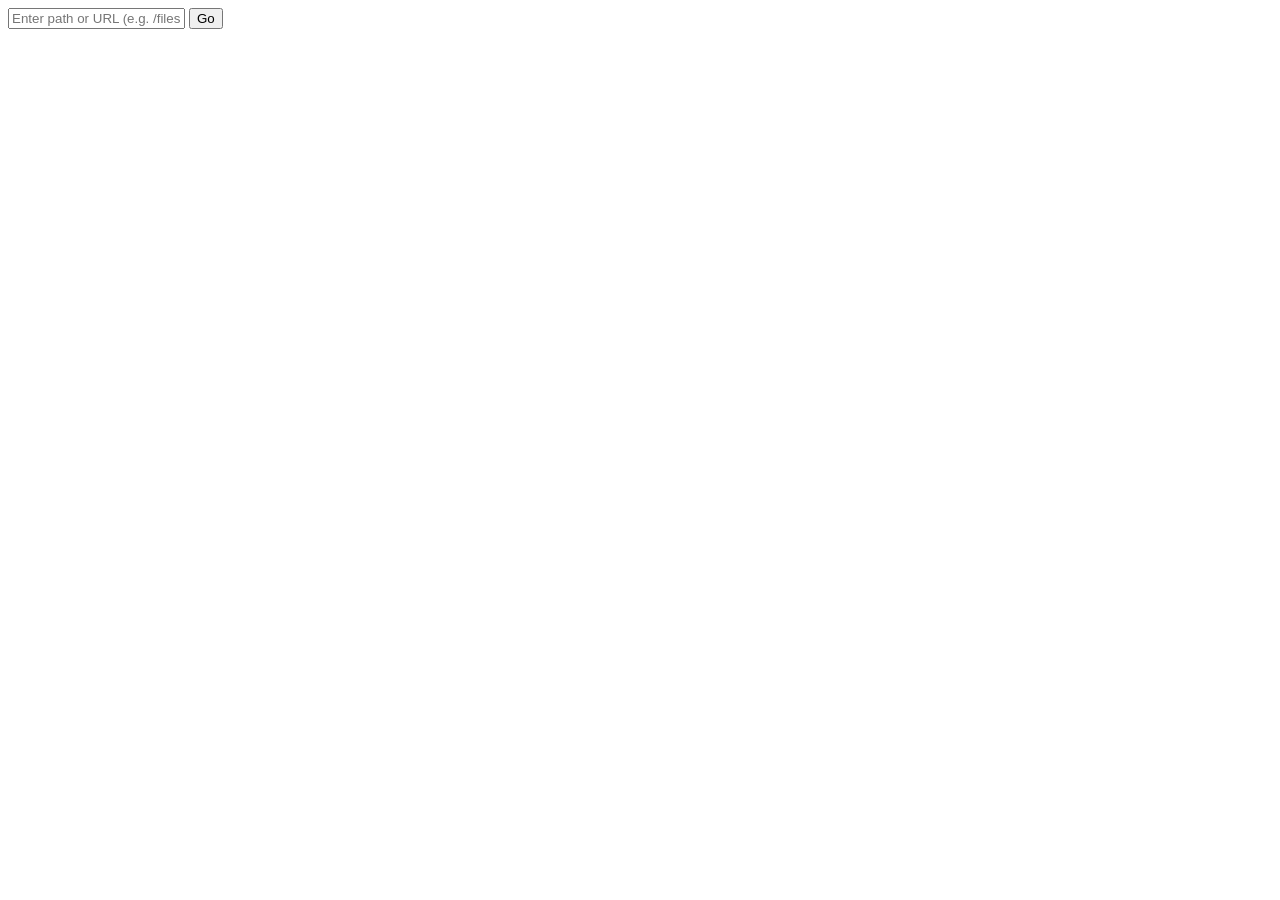
==== Toy_file_system_other_implementations/organized/templates/menu.html @ edaec8df "update" ====
<!DOCTYPE html>
<html>
<head>
    <title>File system</title>
    <script crossorigin src="https://unpkg.com/react@18/umd/react.production.min.js"></script>
    <script crossorigin src="https://unpkg.com/react-dom@18/umd/react-dom.production.min.js"></script>
    <script src="https://unpkg.com/@babel/standalone/babel.min.js"></script>
    <link rel="stylesheet" href="/static/css/style.css">
</head>
<body>
    <div id="root"></div>
    <form id="redirect-form">
    <input
        type="text"
        id="redirect-input"
        placeholder="Enter path or URL (e.g. /files or https://example.com)"
        required
    />
    <button type="submit">Go</button>
    </form>
    <script type="text/babel" src="/static/js/redirect-form.js"></script>

<script>
    document.getElementById("redirect-form").addEventListener("submit", function (e) {
        e.preventDefault();
        const value = document.getElementById("redirect-input").value.trim();
        if (value) {
            window.location.href = value;
        }
    });
</script>

</body>
</html>
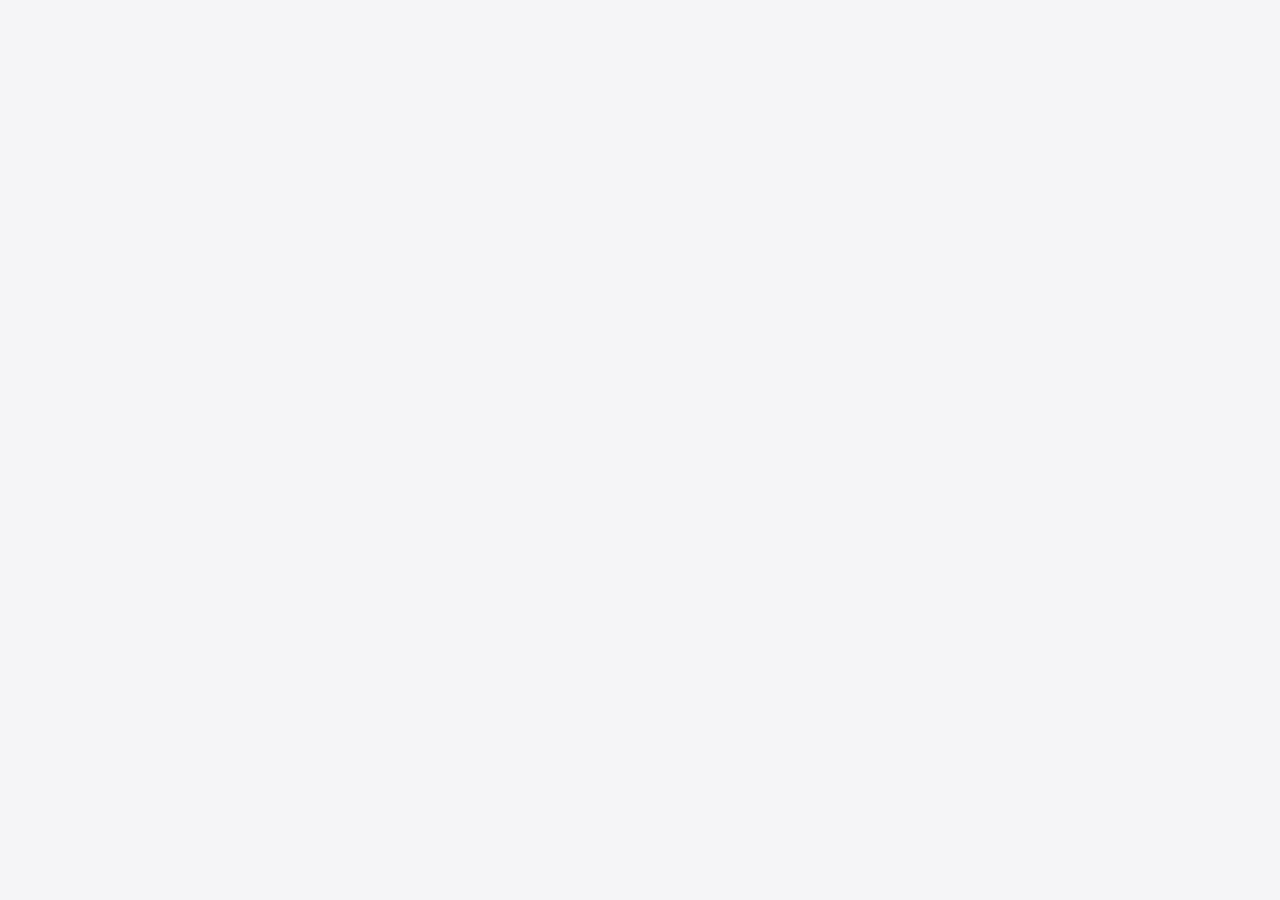
==== commit 981bc4ea: "update" ====
--- a/Toy_file_system_other_implementations/organized/templates/menu.html
+++ b/Toy_file_system_other_implementations/organized/templates/menu.html
@@ -1,34 +1,645 @@
 <!DOCTYPE html>
 <html>
 <head>
-    <title>File system</title>
+    <title>File System Manager</title>
     <script crossorigin src="https://unpkg.com/react@18/umd/react.production.min.js"></script>
     <script crossorigin src="https://unpkg.com/react-dom@18/umd/react-dom.production.min.js"></script>
     <script src="https://unpkg.com/@babel/standalone/babel.min.js"></script>
-    <link rel="stylesheet" href="/static/css/style.css">
+    <link rel="stylesheet" href="/static/css/menu.css">
+    <style>
+        * {
+    margin: 0;
+    padding: 0;
+    box-sizing: border-box;
+}
+
+body {
+    font-family: -apple-system, BlinkMacSystemFont, 'Segoe UI', Roboto, Oxygen, Ubuntu, Cantarell, sans-serif;
+    background: #f5f5f7;
+    color: #1d1d1f;
+    min-height: 100vh;
+}
+
+.menu-container {
+    max-width: 1200px;
+    margin: 0 auto;
+    padding: 40px 20px;
+}
+
+.menu-header {
+    text-align: center;
+    margin-bottom: 60px;
+}
+
+.menu-header h1 {
+    font-size: 48px;
+    font-weight: 600;
+    letter-spacing: -0.5px;
+    color: #1d1d1f;
+}
+
+.menu-content {
+    background: white;
+    border-radius: 18px;
+    padding: 40px;
+    box-shadow: 0 4px 6px rgba(0, 0, 0, 0.07), 0 2px 4px rgba(0, 0, 0, 0.05);
+}
+
+.filesystem-list h2 {
+    font-size: 28px;
+    font-weight: 600;
+    margin-bottom: 24px;
+    color: #1d1d1f;
+}
+
+.empty-message {
+    text-align: center;
+    color: #86868b;
+    padding: 60px 20px;
+    font-size: 17px;
+}
+
+.fs-grid {
+    display: grid;
+    grid-template-columns: repeat(auto-fill, minmax(200px, 1fr));
+    gap: 16px;
+    margin-bottom: 32px;
+}
+
+.fs-item {
+    background: #f5f5f7;
+    border: 2px solid transparent;
+    border-radius: 12px;
+    padding: 24px 16px;
+    text-align: center;
+    cursor: pointer;
+    transition: all 0.2s ease;
+    position: relative;
+}
+
+.fs-item:hover {
+    background: #e8e8ed;
+    transform: translateY(-2px);
+}
+
+.fs-item.selected {
+    border-color: #007aff;
+    background: #e3f2ff;
+}
+
+.fs-icon {
+    font-size: 48px;
+    margin-bottom: 12px;
+}
+
+.fs-name {
+    font-size: 15px;
+    font-weight: 500;
+    color: #1d1d1f;
+    word-break: break-word;
+}
+
+.delete-btn {
+    position: absolute;
+    top: 8px;
+    right: 8px;
+    background: transparent;
+    border: none;
+    font-size: 18px;
+    cursor: pointer;
+    opacity: 0;
+    transition: opacity 0.2s ease;
+    padding: 4px;
+}
+
+.fs-item:hover .delete-btn {
+    opacity: 0.6;
+}
+
+.delete-btn:hover {
+    opacity: 1 !important;
+}
+
+.menu-actions {
+    display: flex;
+    gap: 16px;
+    justify-content: center;
+    flex-wrap: wrap;
+}
+
+.primary-btn {
+    background: #007aff;
+    color: white;
+    border: none;
+    border-radius: 980px;
+    padding: 14px 32px;
+    font-size: 17px;
+    font-weight: 500;
+    cursor: pointer;
+    transition: all 0.2s ease;
+    font-family: inherit;
+}
+
+.primary-btn:hover:not(:disabled) {
+    background: #0051d5;
+    transform: translateY(-1px);
+}
+
+.primary-btn:active:not(:disabled) {
+    transform: translateY(0);
+}
+
+.primary-btn:disabled {
+    background: #d1d1d6;
+    cursor: not-allowed;
+}
+
+.secondary-btn {
+    background: #f5f5f7;
+    color: #1d1d1f;
+    border: none;
+    border-radius: 980px;
+    padding: 14px 32px;
+    font-size: 17px;
+    font-weight: 500;
+    cursor: pointer;
+    transition: all 0.2s ease;
+    font-family: inherit;
+}
+
+.secondary-btn:hover {
+    background: #e8e8ed;
+}
+
+.modal-overlay {
+    position: fixed;
+    top: 0;
+    left: 0;
+    right: 0;
+    bottom: 0;
+    background: rgba(0, 0, 0, 0.4);
+    display: flex;
+    align-items: ceconst { useState, useEffect } = React;
+
+function Menu() {
+    const [filesystems, setFilesystems] = useState([]);
+    const [selectedFS, setSelectedFS] = useState('');
+    const [showCreateModal, setShowCreateModal] = useState(false);
+    const [newFSName, setNewFSName] = useState('');
+    const [newFSSize, setNewFSSize] = useState(100);
+
+    useEffect(() => {
+        loadFilesystems();
+    }, []);
+
+    const loadFilesystems = async () => {
+        try {
+            const response = await fetch('/list_files');
+            const data = await response.json();
+            setFilesystems(data.filesystems || []);
+        } catch (error) {
+            console.error('Error loading filesystems:', error);
+        }
+    };
+
+    const handleCreate = async (e) => {
+        e.preventDefault();
+        try {
+            const formData = new FormData();
+            formData.append('filename', newFSName);
+            formData.append('size_mb', newFSSize);
+
+            const response = await fetch('/create', {
+                method: 'POST',
+                body: formData
+            });
+
+            const result = await response.json();
+            
+            if (result.error) {
+                alert('Error: ' + result.error);
+            } else {
+                alert('Filesystem created successfully!');
+                setShowCreateModal(false);
+                setNewFSName('');
+                setNewFSSize(100);
+                loadFilesystems();
+            }
+        } catch (error) {
+            alert('Error creating filesystem: ' + error.message);
+        }
+    };
+
+    const handleOpen = async () => {
+        if (!selectedFS) {
+            alert('Please select a filesystem first');
+            return;
+        }
+
+        try {
+            const response = await fetch(`/mount/${selectedFS}`, {
+                method: 'POST'
+            });
+
+            const result = await response.json();
+            
+            if (result.error) {
+                alert('Error: ' + result.error);
+            } else {
+                window.location.href = `/${selectedFS}`;
+            }
+        } catch (error) {
+            alert('Error opening filesystem: ' + error.message);
+        }
+    };
+
+    const handleDelete = async (filename) => {
+        if (!confirm(`Are you sure you want to delete ${filename}?`)) {
+            return;
+        }
+
+        try {
+            const response = await fetch(`/${filename}/delete`, {
+                method: 'DELETE'
+            });
+
+            const result = await response.json();
+            
+            if (result.error) {
+                alert('Error: ' + result.error);
+            } else {
+                alert('Filesystem deleted successfully!');
+                loadFilesystems();
+                if (selectedFS === filename) {
+                    setSelectedFS('');
+                }
+            }
+        } catch (error) {
+            alert('Error deleting filesystem: ' + error.message);
+        }
+    };
+
+    return (
+        <div className="menu-container">
+            <div className="menu-header">
+                <h1>File System Manager</h1>
+            </div>
+
+            <div className="menu-content">
+                <div className="filesystem-list">
+                    <h2>Available File Systems</h2>
+                    {filesystems.length === 0 ? (
+                        <p className="empty-message">No filesystems available. Create one to get started.</p>
+                    ) : (
+                        <div className="fs-grid">
+                            {filesystems.map(fs => (
+                                <div 
+                                    key={fs}
+                                    className={`fs-item ${selectedFS === fs ? 'selected' : ''}`}
+                                    onClick={() => setSelectedFS(fs)}
+                                >
+                                    <div className="fs-icon">📁</div>
+                                    <div className="fs-name">{fs}</div>
+                                    <button 
+                                        className="delete-btn"
+                                        onClick={(e) => {
+                                            e.stopPropagation();
+                                            handleDelete(fs);
+                                        }}
+                                    >
+                                        🗑️
+                                    </button>
+                                </div>
+                            ))}
+                        </div>
+                    )}
+                </div>
+
+                <div className="menu-actions">
+                    <button 
+                        className="primary-btn create-btn"
+                        onClick={() => setShowCreateModal(true)}
+                    >
+                        Create New Filesystem
+                    </button>
+                    <button 
+                        className="primary-btn open-btn"
+                        onClick={handleOpen}
+                        disabled={!selectedFS}
+                    >
+                        Open Selected Filesystem
+                    </button>
+                </div>
+            </div>
+
+            {showCreateModal && (
+                <div className="modal-overlay" onClick={() => setShowCreateModal(false)}>
+                    <div className="modal" onClick={(e) => e.stopPropagation()}>
+                        <h2>Create New Filesystem</h2>
+                        <form onSubmit={handleCreate}>
+                            <div className="form-group">
+                                <label htmlFor="fs-name">Filesystem Name:</label>
+                                <input
+                                    id="fs-name"
+                                    type="text"
+                                    value={newFSName}
+                                    onChange={(e) => setNewFSName(e.target.value)}
+                                    placeholder="myfilesystem.img"
+                                    required
+                                />
+                            </div>
+                            <div className="form-group">
+                                <label htmlFor="fs-size">Size (MB):</label>
+                                <input
+                                    id="fs-size"
+                                    type="number"
+                                    value={newFSSize}
+                                    onChange={(e) => setNewFSSize(parseInt(e.target.value))}
+                                    min="1"
+                                    max="10000"
+                                    required
+                                />
+                            </div>
+                            <div className="modal-actions">
+                                <button type="submit" className="primary-btn">Create</button>
+                                <button 
+                                    type="button" 
+                                    className="secondary-btn"
+                                    onClick={() => setShowCreateModal(false)}
+                                >
+                                    Cancel
+                                </button>
+                            </div>
+                        </form>
+                    </div>
+                </div>
+            )}
+        </div>
+    );
+}
+
+ReactDOM.render(<Menu />, document.getElementById('root'));nter;
+    justify-content: center;
+    z-index: 1000;
+    backdrop-filter: blur(10px);
+}
+
+.modal {
+    background: white;
+    border-radius: 18px;
+    padding: 40px;
+    width: 90%;
+    max-width: 500px;
+    box-shadow: 0 20px 60px rgba(0, 0, 0, 0.3);
+}
+
+.modal h2 {
+    font-size: 28px;
+    font-weight: 600;
+    margin-bottom: 24px;
+    color: #1d1d1f;
+}
+
+.form-group {
+    margin-bottom: 24px;
+}
+
+.form-group label {
+    display: block;
+    font-size: 15px;
+    font-weight: 500;
+    margin-bottom: 8px;
+    color: #1d1d1f;
+}
+
+.form-group input {
+    width: 100%;
+    padding: 12px 16px;
+    font-size: 17px;
+    border: 1px solid #d1d1d6;
+    border-radius: 8px;
+    font-family: inherit;
+    transition: all 0.2s ease;
+}
+
+.form-group input:focus {
+    outline: none;
+    border-color: #007aff;
+    box-shadow: 0 0 0 3px rgba(0, 122, 255, 0.1);
+}
+
+.modal-actions {
+    display: flex;
+    gap: 12px;
+    justify-content: flex-end;
+    margin-top: 32px;
+}
+    </style>
 </head>
 <body>
     <div id="root"></div>
-    <form id="redirect-form">
-    <input
-        type="text"
-        id="redirect-input"
-        placeholder="Enter path or URL (e.g. /files or https://example.com)"
-        required
-    />
-    <button type="submit">Go</button>
-    </form>
-    <script type="text/babel" src="/static/js/redirect-form.js"></script>
-
-<script>
-    document.getElementById("redirect-form").addEventListener("submit", function (e) {
+    <script type="text/babel">
+        const { useState, useEffect } = React;
+
+function Menu() {
+    const [filesystems, setFilesystems] = useState([]);
+    const [selectedFS, setSelectedFS] = useState('');
+    const [showCreateModal, setShowCreateModal] = useState(false);
+    const [newFSName, setNewFSName] = useState('');
+    const [newFSSize, setNewFSSize] = useState(4);
+
+    useEffect(() => {
+        loadFilesystems();
+    }, []);
+
+    const loadFilesystems = async () => {
+        try {
+            const response = await fetch('/list_files');
+            const data = await response.json();
+            setFilesystems(data.filesystems || []);
+        } catch (error) {
+            console.error('Error loading filesystems:', error);
+        }
+    };
+
+    const handleCreate = async (e) => {
         e.preventDefault();
-        const value = document.getElementById("redirect-input").value.trim();
-        if (value) {
-            window.location.href = value;
-        }
-    });
-</script>
-
+        try {
+            const formData = new FormData();
+            formData.append('filename', newFSName);
+            formData.append('size_mb', newFSSize);
+
+            const response = await fetch('/create', {
+                method: 'POST',
+                body: formData
+            });
+
+            const result = await response.json();
+            
+            if (result.error) {
+                alert('Error: ' + result.error);
+            } else {
+                alert('Filesystem created successfully!');
+                setShowCreateModal(false);
+                setNewFSName('');
+                setNewFSSize(100);
+                loadFilesystems();
+            }
+        } catch (error) {
+            alert('Error creating filesystem: ' + error.message);
+        }
+    };
+
+    const handleOpen = async () => {
+        if (!selectedFS) {
+            alert('Please select a filesystem first');
+            return;
+        }
+
+        try {
+            const response = await fetch(`/mount/${selectedFS}`, {
+                method: 'POST'
+            });
+
+            const result = await response.json();
+            
+            if (result.error) {
+                alert('Error: ' + result.error);
+            } else {
+                window.location.href = `/${selectedFS}`;
+            }
+        } catch (error) {
+            alert('Error opening filesystem: ' + error.message);
+        }
+    };
+
+    const handleDelete = async (filename) => {
+        if (!confirm(`Are you sure you want to delete ${filename}?`)) {
+            return;
+        }
+
+        try {
+            const response = await fetch(`/${filename}/delete`, {
+                method: 'DELETE'
+            });
+
+            const result = await response.json();
+            
+            if (result.error) {
+                alert('Error: ' + result.error);
+            } else {
+                alert('Filesystem deleted successfully!');
+                loadFilesystems();
+                if (selectedFS === filename) {
+                    setSelectedFS('');
+                }
+            }
+        } catch (error) {
+            alert('Error deleting filesystem: ' + error.message);
+        }
+    };
+
+    return (
+        <div className="menu-container">
+            <div className="menu-header">
+                <h1>File System Manager</h1>
+            </div>
+
+            <div className="menu-content">
+                <div className="filesystem-list">
+                    <h2>Available File Systems</h2>
+                    {filesystems.length === 0 ? (
+                        <p className="empty-message">No filesystems available. Create one to get started.</p>
+                    ) : (
+                        <div className="fs-grid">
+                            {filesystems.map(fs => (
+                                <div 
+                                    key={fs}
+                                    className={`fs-item ${selectedFS === fs ? 'selected' : ''}`}
+                                    onClick={() => setSelectedFS(fs)}
+                                >
+                                    <div className="fs-icon">📁</div>
+                                    <div className="fs-name">{fs}</div>
+                                    <button 
+                                        className="delete-btn"
+                                        onClick={(e) => {
+                                            e.stopPropagation();
+                                            handleDelete(fs);
+                                        }}
+                                    >
+                                        🗑️
+                                    </button>
+                                </div>
+                            ))}
+                        </div>
+                    )}
+                </div>
+
+                <div className="menu-actions">
+                    <button 
+                        className="primary-btn create-btn"
+                        onClick={() => setShowCreateModal(true)}
+                    >
+                        Create New Filesystem
+                    </button>
+                    <button 
+                        className="primary-btn open-btn"
+                        onClick={handleOpen}
+                        disabled={!selectedFS}
+                    >
+                        Open Selected Filesystem
+                    </button>
+                </div>
+            </div>
+
+            {showCreateModal && (
+                <div className="modal-overlay" onClick={() => setShowCreateModal(false)}>
+                    <div className="modal" onClick={(e) => e.stopPropagation()}>
+                        <h2>Create New Filesystem</h2>
+                        <form onSubmit={handleCreate}>
+                            <div className="form-group">
+                                <label htmlFor="fs-name">Filesystem Name:</label>
+                                <input
+                                    id="fs-name"
+                                    type="text"
+                                    value={newFSName}
+                                    onChange={(e) => setNewFSName(e.target.value)}
+                                    placeholder="myfilesystem.img"
+                                    required
+                                />
+                            </div>
+                            <div className="form-group">
+                                <label htmlFor="fs-size">Size (MB):</label>
+                                <input
+                                    id="fs-size"
+                                    type="number"
+                                    value={newFSSize}
+                                    onChange={(e) => setNewFSSize(parseInt(e.target.value))}
+                                    min="1"
+                                    max="10000"
+                                    required
+                                />
+                            </div>
+                            <div className="modal-actions">
+                                <button type="submit" className="primary-btn">Create</button>
+                                <button 
+                                    type="button" 
+                                    className="secondary-btn"
+                                    onClick={() => setShowCreateModal(false)}
+                                >
+                                    Cancel
+                                </button>
+                            </div>
+                        </form>
+                    </div>
+                </div>
+            )}
+        </div>
+    );
+}
+
+ReactDOM.render(<Menu />, document.getElementById('root'));
+
+    </script>
 </body>
 </html>
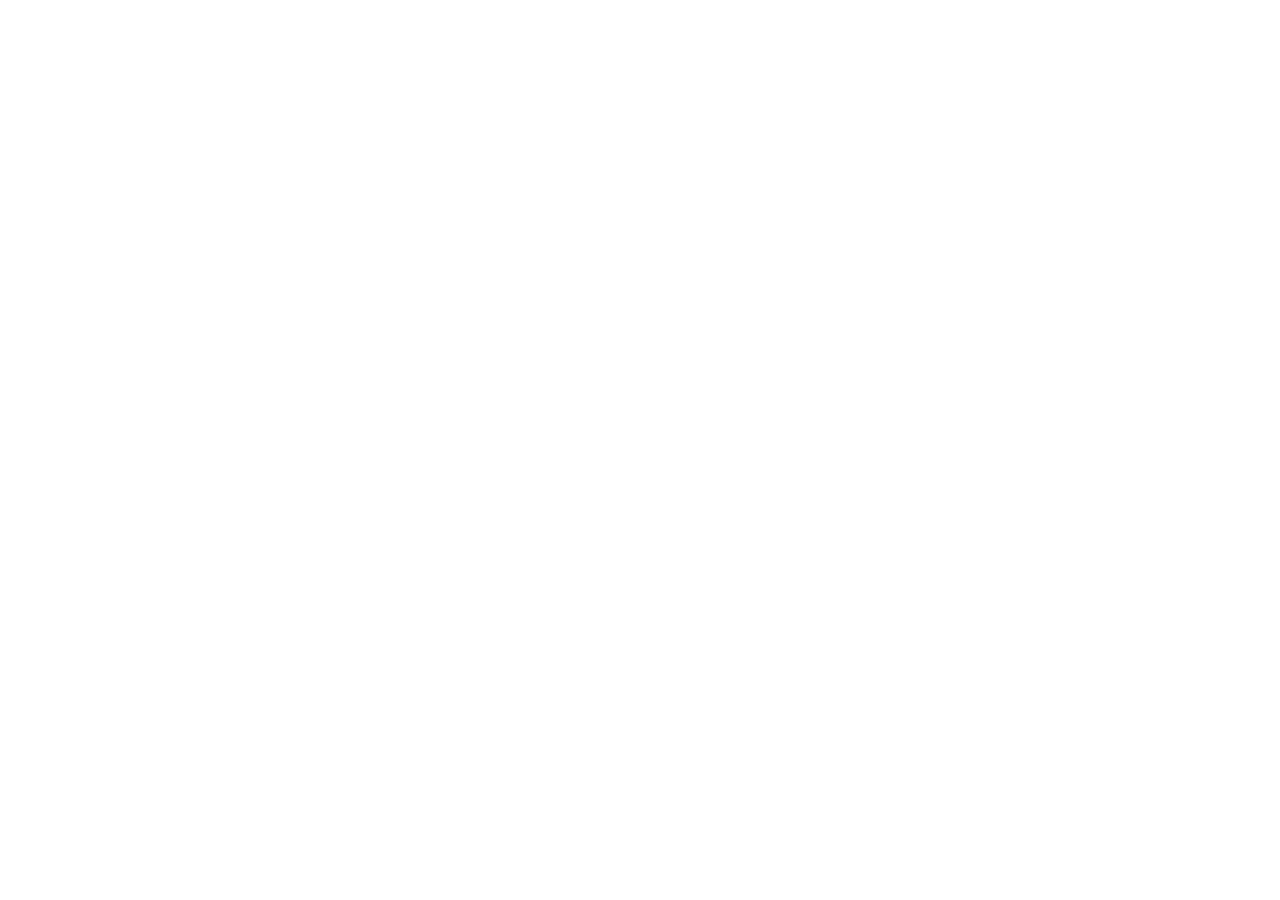
==== commit 8a8a2839: "update" ====
--- a/Toy_file_system_other_implementations/organized/templates/menu.html
+++ b/Toy_file_system_other_implementations/organized/templates/menu.html
@@ -6,640 +6,9 @@
     <script crossorigin src="https://unpkg.com/react-dom@18/umd/react-dom.production.min.js"></script>
     <script src="https://unpkg.com/@babel/standalone/babel.min.js"></script>
     <link rel="stylesheet" href="/static/css/menu.css">
-    <style>
-        * {
-    margin: 0;
-    padding: 0;
-    box-sizing: border-box;
-}
-
-body {
-    font-family: -apple-system, BlinkMacSystemFont, 'Segoe UI', Roboto, Oxygen, Ubuntu, Cantarell, sans-serif;
-    background: #f5f5f7;
-    color: #1d1d1f;
-    min-height: 100vh;
-}
-
-.menu-container {
-    max-width: 1200px;
-    margin: 0 auto;
-    padding: 40px 20px;
-}
-
-.menu-header {
-    text-align: center;
-    margin-bottom: 60px;
-}
-
-.menu-header h1 {
-    font-size: 48px;
-    font-weight: 600;
-    letter-spacing: -0.5px;
-    color: #1d1d1f;
-}
-
-.menu-content {
-    background: white;
-    border-radius: 18px;
-    padding: 40px;
-    box-shadow: 0 4px 6px rgba(0, 0, 0, 0.07), 0 2px 4px rgba(0, 0, 0, 0.05);
-}
-
-.filesystem-list h2 {
-    font-size: 28px;
-    font-weight: 600;
-    margin-bottom: 24px;
-    color: #1d1d1f;
-}
-
-.empty-message {
-    text-align: center;
-    color: #86868b;
-    padding: 60px 20px;
-    font-size: 17px;
-}
-
-.fs-grid {
-    display: grid;
-    grid-template-columns: repeat(auto-fill, minmax(200px, 1fr));
-    gap: 16px;
-    margin-bottom: 32px;
-}
-
-.fs-item {
-    background: #f5f5f7;
-    border: 2px solid transparent;
-    border-radius: 12px;
-    padding: 24px 16px;
-    text-align: center;
-    cursor: pointer;
-    transition: all 0.2s ease;
-    position: relative;
-}
-
-.fs-item:hover {
-    background: #e8e8ed;
-    transform: translateY(-2px);
-}
-
-.fs-item.selected {
-    border-color: #007aff;
-    background: #e3f2ff;
-}
-
-.fs-icon {
-    font-size: 48px;
-    margin-bottom: 12px;
-}
-
-.fs-name {
-    font-size: 15px;
-    font-weight: 500;
-    color: #1d1d1f;
-    word-break: break-word;
-}
-
-.delete-btn {
-    position: absolute;
-    top: 8px;
-    right: 8px;
-    background: transparent;
-    border: none;
-    font-size: 18px;
-    cursor: pointer;
-    opacity: 0;
-    transition: opacity 0.2s ease;
-    padding: 4px;
-}
-
-.fs-item:hover .delete-btn {
-    opacity: 0.6;
-}
-
-.delete-btn:hover {
-    opacity: 1 !important;
-}
-
-.menu-actions {
-    display: flex;
-    gap: 16px;
-    justify-content: center;
-    flex-wrap: wrap;
-}
-
-.primary-btn {
-    background: #007aff;
-    color: white;
-    border: none;
-    border-radius: 980px;
-    padding: 14px 32px;
-    font-size: 17px;
-    font-weight: 500;
-    cursor: pointer;
-    transition: all 0.2s ease;
-    font-family: inherit;
-}
-
-.primary-btn:hover:not(:disabled) {
-    background: #0051d5;
-    transform: translateY(-1px);
-}
-
-.primary-btn:active:not(:disabled) {
-    transform: translateY(0);
-}
-
-.primary-btn:disabled {
-    background: #d1d1d6;
-    cursor: not-allowed;
-}
-
-.secondary-btn {
-    background: #f5f5f7;
-    color: #1d1d1f;
-    border: none;
-    border-radius: 980px;
-    padding: 14px 32px;
-    font-size: 17px;
-    font-weight: 500;
-    cursor: pointer;
-    transition: all 0.2s ease;
-    font-family: inherit;
-}
-
-.secondary-btn:hover {
-    background: #e8e8ed;
-}
-
-.modal-overlay {
-    position: fixed;
-    top: 0;
-    left: 0;
-    right: 0;
-    bottom: 0;
-    background: rgba(0, 0, 0, 0.4);
-    display: flex;
-    align-items: ceconst { useState, useEffect } = React;
-
-function Menu() {
-    const [filesystems, setFilesystems] = useState([]);
-    const [selectedFS, setSelectedFS] = useState('');
-    const [showCreateModal, setShowCreateModal] = useState(false);
-    const [newFSName, setNewFSName] = useState('');
-    const [newFSSize, setNewFSSize] = useState(100);
-
-    useEffect(() => {
-        loadFilesystems();
-    }, []);
-
-    const loadFilesystems = async () => {
-        try {
-            const response = await fetch('/list_files');
-            const data = await response.json();
-            setFilesystems(data.filesystems || []);
-        } catch (error) {
-            console.error('Error loading filesystems:', error);
-        }
-    };
-
-    const handleCreate = async (e) => {
-        e.preventDefault();
-        try {
-            const formData = new FormData();
-            formData.append('filename', newFSName);
-            formData.append('size_mb', newFSSize);
-
-            const response = await fetch('/create', {
-                method: 'POST',
-                body: formData
-            });
-
-            const result = await response.json();
-            
-            if (result.error) {
-                alert('Error: ' + result.error);
-            } else {
-                alert('Filesystem created successfully!');
-                setShowCreateModal(false);
-                setNewFSName('');
-                setNewFSSize(100);
-                loadFilesystems();
-            }
-        } catch (error) {
-            alert('Error creating filesystem: ' + error.message);
-        }
-    };
-
-    const handleOpen = async () => {
-        if (!selectedFS) {
-            alert('Please select a filesystem first');
-            return;
-        }
-
-        try {
-            const response = await fetch(`/mount/${selectedFS}`, {
-                method: 'POST'
-            });
-
-            const result = await response.json();
-            
-            if (result.error) {
-                alert('Error: ' + result.error);
-            } else {
-                window.location.href = `/${selectedFS}`;
-            }
-        } catch (error) {
-            alert('Error opening filesystem: ' + error.message);
-        }
-    };
-
-    const handleDelete = async (filename) => {
-        if (!confirm(`Are you sure you want to delete ${filename}?`)) {
-            return;
-        }
-
-        try {
-            const response = await fetch(`/${filename}/delete`, {
-                method: 'DELETE'
-            });
-
-            const result = await response.json();
-            
-            if (result.error) {
-                alert('Error: ' + result.error);
-            } else {
-                alert('Filesystem deleted successfully!');
-                loadFilesystems();
-                if (selectedFS === filename) {
-                    setSelectedFS('');
-                }
-            }
-        } catch (error) {
-            alert('Error deleting filesystem: ' + error.message);
-        }
-    };
-
-    return (
-        <div className="menu-container">
-            <div className="menu-header">
-                <h1>File System Manager</h1>
-            </div>
-
-            <div className="menu-content">
-                <div className="filesystem-list">
-                    <h2>Available File Systems</h2>
-                    {filesystems.length === 0 ? (
-                        <p className="empty-message">No filesystems available. Create one to get started.</p>
-                    ) : (
-                        <div className="fs-grid">
-                            {filesystems.map(fs => (
-                                <div 
-                                    key={fs}
-                                    className={`fs-item ${selectedFS === fs ? 'selected' : ''}`}
-                                    onClick={() => setSelectedFS(fs)}
-                                >
-                                    <div className="fs-icon">📁</div>
-                                    <div className="fs-name">{fs}</div>
-                                    <button 
-                                        className="delete-btn"
-                                        onClick={(e) => {
-                                            e.stopPropagation();
-                                            handleDelete(fs);
-                                        }}
-                                    >
-                                        🗑️
-                                    </button>
-                                </div>
-                            ))}
-                        </div>
-                    )}
-                </div>
-
-                <div className="menu-actions">
-                    <button 
-                        className="primary-btn create-btn"
-                        onClick={() => setShowCreateModal(true)}
-                    >
-                        Create New Filesystem
-                    </button>
-                    <button 
-                        className="primary-btn open-btn"
-                        onClick={handleOpen}
-                        disabled={!selectedFS}
-                    >
-                        Open Selected Filesystem
-                    </button>
-                </div>
-            </div>
-
-            {showCreateModal && (
-                <div className="modal-overlay" onClick={() => setShowCreateModal(false)}>
-                    <div className="modal" onClick={(e) => e.stopPropagation()}>
-                        <h2>Create New Filesystem</h2>
-                        <form onSubmit={handleCreate}>
-                            <div className="form-group">
-                                <label htmlFor="fs-name">Filesystem Name:</label>
-                                <input
-                                    id="fs-name"
-                                    type="text"
-                                    value={newFSName}
-                                    onChange={(e) => setNewFSName(e.target.value)}
-                                    placeholder="myfilesystem.img"
-                                    required
-                                />
-                            </div>
-                            <div className="form-group">
-                                <label htmlFor="fs-size">Size (MB):</label>
-                                <input
-                                    id="fs-size"
-                                    type="number"
-                                    value={newFSSize}
-                                    onChange={(e) => setNewFSSize(parseInt(e.target.value))}
-                                    min="1"
-                                    max="10000"
-                                    required
-                                />
-                            </div>
-                            <div className="modal-actions">
-                                <button type="submit" className="primary-btn">Create</button>
-                                <button 
-                                    type="button" 
-                                    className="secondary-btn"
-                                    onClick={() => setShowCreateModal(false)}
-                                >
-                                    Cancel
-                                </button>
-                            </div>
-                        </form>
-                    </div>
-                </div>
-            )}
-        </div>
-    );
-}
-
-ReactDOM.render(<Menu />, document.getElementById('root'));nter;
-    justify-content: center;
-    z-index: 1000;
-    backdrop-filter: blur(10px);
-}
-
-.modal {
-    background: white;
-    border-radius: 18px;
-    padding: 40px;
-    width: 90%;
-    max-width: 500px;
-    box-shadow: 0 20px 60px rgba(0, 0, 0, 0.3);
-}
-
-.modal h2 {
-    font-size: 28px;
-    font-weight: 600;
-    margin-bottom: 24px;
-    color: #1d1d1f;
-}
-
-.form-group {
-    margin-bottom: 24px;
-}
-
-.form-group label {
-    display: block;
-    font-size: 15px;
-    font-weight: 500;
-    margin-bottom: 8px;
-    color: #1d1d1f;
-}
-
-.form-group input {
-    width: 100%;
-    padding: 12px 16px;
-    font-size: 17px;
-    border: 1px solid #d1d1d6;
-    border-radius: 8px;
-    font-family: inherit;
-    transition: all 0.2s ease;
-}
-
-.form-group input:focus {
-    outline: none;
-    border-color: #007aff;
-    box-shadow: 0 0 0 3px rgba(0, 122, 255, 0.1);
-}
-
-.modal-actions {
-    display: flex;
-    gap: 12px;
-    justify-content: flex-end;
-    margin-top: 32px;
-}
-    </style>
 </head>
 <body>
     <div id="root"></div>
-    <script type="text/babel">
-        const { useState, useEffect } = React;
-
-function Menu() {
-    const [filesystems, setFilesystems] = useState([]);
-    const [selectedFS, setSelectedFS] = useState('');
-    const [showCreateModal, setShowCreateModal] = useState(false);
-    const [newFSName, setNewFSName] = useState('');
-    const [newFSSize, setNewFSSize] = useState(4);
-
-    useEffect(() => {
-        loadFilesystems();
-    }, []);
-
-    const loadFilesystems = async () => {
-        try {
-            const response = await fetch('/list_files');
-            const data = await response.json();
-            setFilesystems(data.filesystems || []);
-        } catch (error) {
-            console.error('Error loading filesystems:', error);
-        }
-    };
-
-    const handleCreate = async (e) => {
-        e.preventDefault();
-        try {
-            const formData = new FormData();
-            formData.append('filename', newFSName);
-            formData.append('size_mb', newFSSize);
-
-            const response = await fetch('/create', {
-                method: 'POST',
-                body: formData
-            });
-
-            const result = await response.json();
-            
-            if (result.error) {
-                alert('Error: ' + result.error);
-            } else {
-                alert('Filesystem created successfully!');
-                setShowCreateModal(false);
-                setNewFSName('');
-                setNewFSSize(100);
-                loadFilesystems();
-            }
-        } catch (error) {
-            alert('Error creating filesystem: ' + error.message);
-        }
-    };
-
-    const handleOpen = async () => {
-        if (!selectedFS) {
-            alert('Please select a filesystem first');
-            return;
-        }
-
-        try {
-            const response = await fetch(`/mount/${selectedFS}`, {
-                method: 'POST'
-            });
-
-            const result = await response.json();
-            
-            if (result.error) {
-                alert('Error: ' + result.error);
-            } else {
-                window.location.href = `/${selectedFS}`;
-            }
-        } catch (error) {
-            alert('Error opening filesystem: ' + error.message);
-        }
-    };
-
-    const handleDelete = async (filename) => {
-        if (!confirm(`Are you sure you want to delete ${filename}?`)) {
-            return;
-        }
-
-        try {
-            const response = await fetch(`/${filename}/delete`, {
-                method: 'DELETE'
-            });
-
-            const result = await response.json();
-            
-            if (result.error) {
-                alert('Error: ' + result.error);
-            } else {
-                alert('Filesystem deleted successfully!');
-                loadFilesystems();
-                if (selectedFS === filename) {
-                    setSelectedFS('');
-                }
-            }
-        } catch (error) {
-            alert('Error deleting filesystem: ' + error.message);
-        }
-    };
-
-    return (
-        <div className="menu-container">
-            <div className="menu-header">
-                <h1>File System Manager</h1>
-            </div>
-
-            <div className="menu-content">
-                <div className="filesystem-list">
-                    <h2>Available File Systems</h2>
-                    {filesystems.length === 0 ? (
-                        <p className="empty-message">No filesystems available. Create one to get started.</p>
-                    ) : (
-                        <div className="fs-grid">
-                            {filesystems.map(fs => (
-                                <div 
-                                    key={fs}
-                                    className={`fs-item ${selectedFS === fs ? 'selected' : ''}`}
-                                    onClick={() => setSelectedFS(fs)}
-                                >
-                                    <div className="fs-icon">📁</div>
-                                    <div className="fs-name">{fs}</div>
-                                    <button 
-                                        className="delete-btn"
-                                        onClick={(e) => {
-                                            e.stopPropagation();
-                                            handleDelete(fs);
-                                        }}
-                                    >
-                                        🗑️
-                                    </button>
-                                </div>
-                            ))}
-                        </div>
-                    )}
-                </div>
-
-                <div className="menu-actions">
-                    <button 
-                        className="primary-btn create-btn"
-                        onClick={() => setShowCreateModal(true)}
-                    >
-                        Create New Filesystem
-                    </button>
-                    <button 
-                        className="primary-btn open-btn"
-                        onClick={handleOpen}
-                        disabled={!selectedFS}
-                    >
-                        Open Selected Filesystem
-                    </button>
-                </div>
-            </div>
-
-            {showCreateModal && (
-                <div className="modal-overlay" onClick={() => setShowCreateModal(false)}>
-                    <div className="modal" onClick={(e) => e.stopPropagation()}>
-                        <h2>Create New Filesystem</h2>
-                        <form onSubmit={handleCreate}>
-                            <div className="form-group">
-                                <label htmlFor="fs-name">Filesystem Name:</label>
-                                <input
-                                    id="fs-name"
-                                    type="text"
-                                    value={newFSName}
-                                    onChange={(e) => setNewFSName(e.target.value)}
-                                    placeholder="myfilesystem.img"
-                                    required
-                                />
-                            </div>
-                            <div className="form-group">
-                                <label htmlFor="fs-size">Size (MB):</label>
-                                <input
-                                    id="fs-size"
-                                    type="number"
-                                    value={newFSSize}
-                                    onChange={(e) => setNewFSSize(parseInt(e.target.value))}
-                                    min="1"
-                                    max="10000"
-                                    required
-                                />
-                            </div>
-                            <div className="modal-actions">
-                                <button type="submit" className="primary-btn">Create</button>
-                                <button 
-                                    type="button" 
-                                    className="secondary-btn"
-                                    onClick={() => setShowCreateModal(false)}
-                                >
-                                    Cancel
-                                </button>
-                            </div>
-                        </form>
-                    </div>
-                </div>
-            )}
-        </div>
-    );
-}
-
-ReactDOM.render(<Menu />, document.getElementById('root'));
-
-    </script>
+    <script type="text/babel" src="/static/js/menu.js"></script>
 </body>
 </html>
